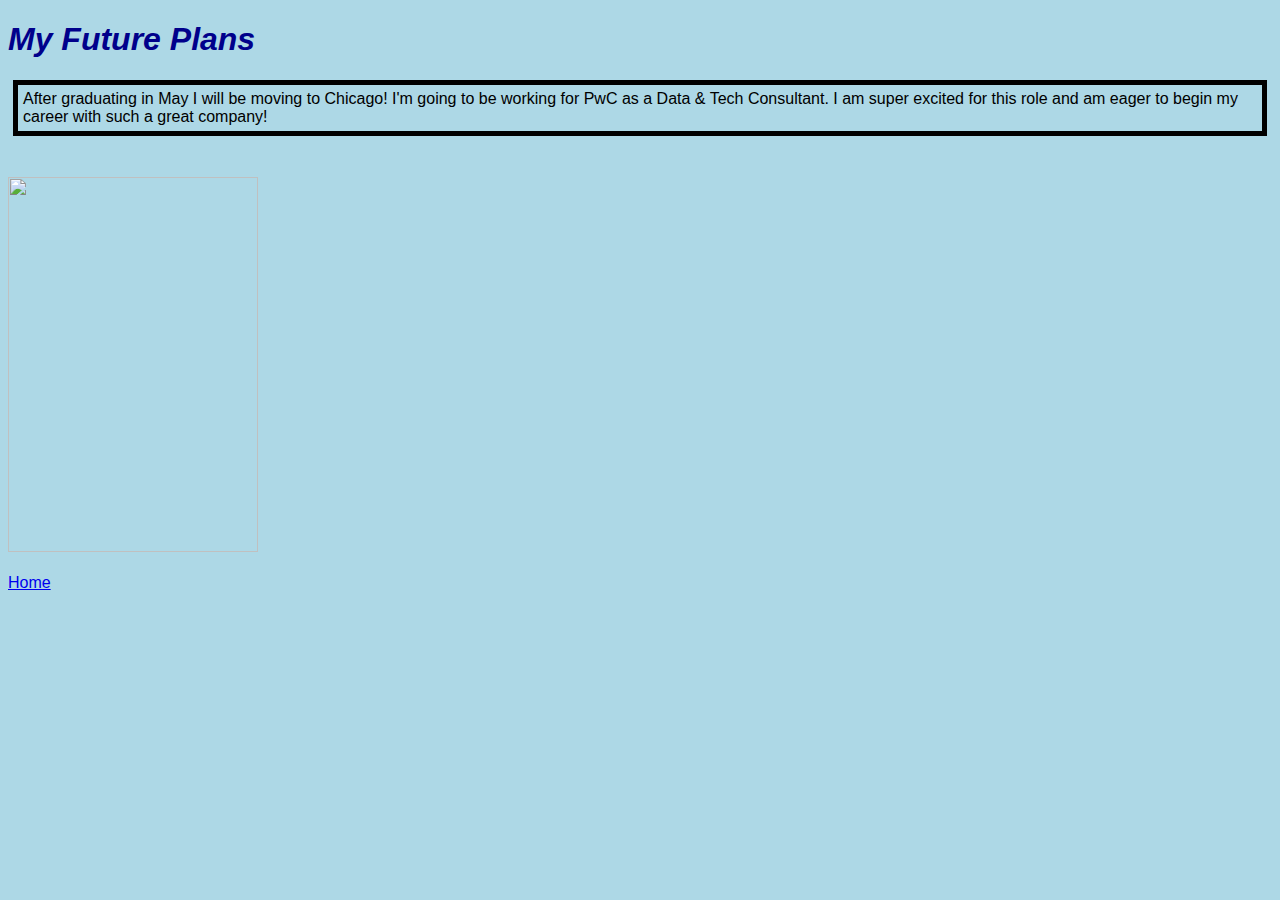
==== FuturePlans.html @ 02da811a "Updated html and css to include changes to website" ====
<!DOCTYPE html>
<html lang="en">
<head>
    <meta charset="UTF-8">
    <meta http-equiv="X-UA-Compatible" content="IE=edge">
    <meta name="viewport"  content="width=device-width, initial-scale=1.0">
    <link rel="stylesheet" href="./css/stylesheet.css">
    <title>Page 2</title>
</head>
<body>
    <h1>My Future Plans </h1>

    <header>After graduating in May I will be moving to Chicago! I'm going to be working for PwC as a Data & Tech Consultant. I am super excited for this role and am eager to begin my career with such a great company!</header>
    
    <br>
    <br>
    <img src="https://i.imgur.com/WF4egr3.jpg"
      width = "250"
      height = "375" />

    <br>
    <br>
    <a href="index.html"> Home </a>
</body>
</html>
---- css/stylesheet.css ----
body{
    background-color: lightblue;
    font-size: 12pt;
    font-family:'Gill Sans', 'Gill Sans MT', Calibri, 'Trebuchet MS', sans-serif;
}

h1{
    color: darkblue;
    font-style: italic;
}

h2{
    color: plum;
    font-style: oblique
}

header{
    border: 5px solid black;
    padding: 5px;
    margin: 5px;
}

/* CSS Classes */
.error {color: yellow;
}

/* CSS IDs */
#page_title {
    color: blueviolet;
    font-weight: bold;
    font-size: 3rem;
}

td {
    border: solid 2px blanchedalmond;
}
<table style="border: 5px solid #990000; border-collapse: collapse">
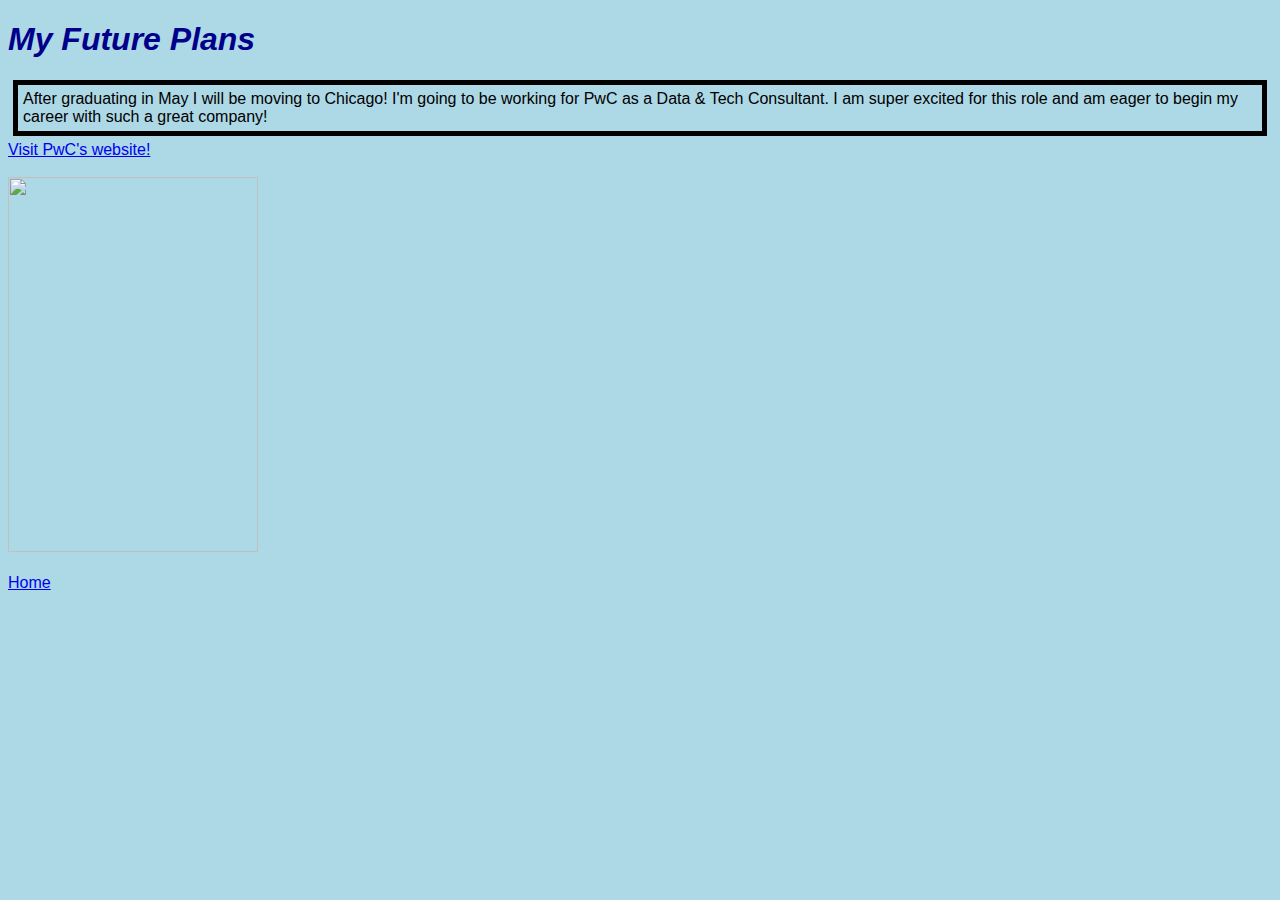
==== commit f3fbc2c3: "Added external website" ====
--- a/FuturePlans.html
+++ b/FuturePlans.html
@@ -11,7 +11,7 @@
     <h1>My Future Plans </h1>
 
     <header>After graduating in May I will be moving to Chicago! I'm going to be working for PwC as a Data & Tech Consultant. I am super excited for this role and am eager to begin my career with such a great company!</header>
-    
+    <a href="https://www.pwc.com/">Visit PwC's website!</a>
     <br>
     <br>
     <img src="https://i.imgur.com/WF4egr3.jpg"
